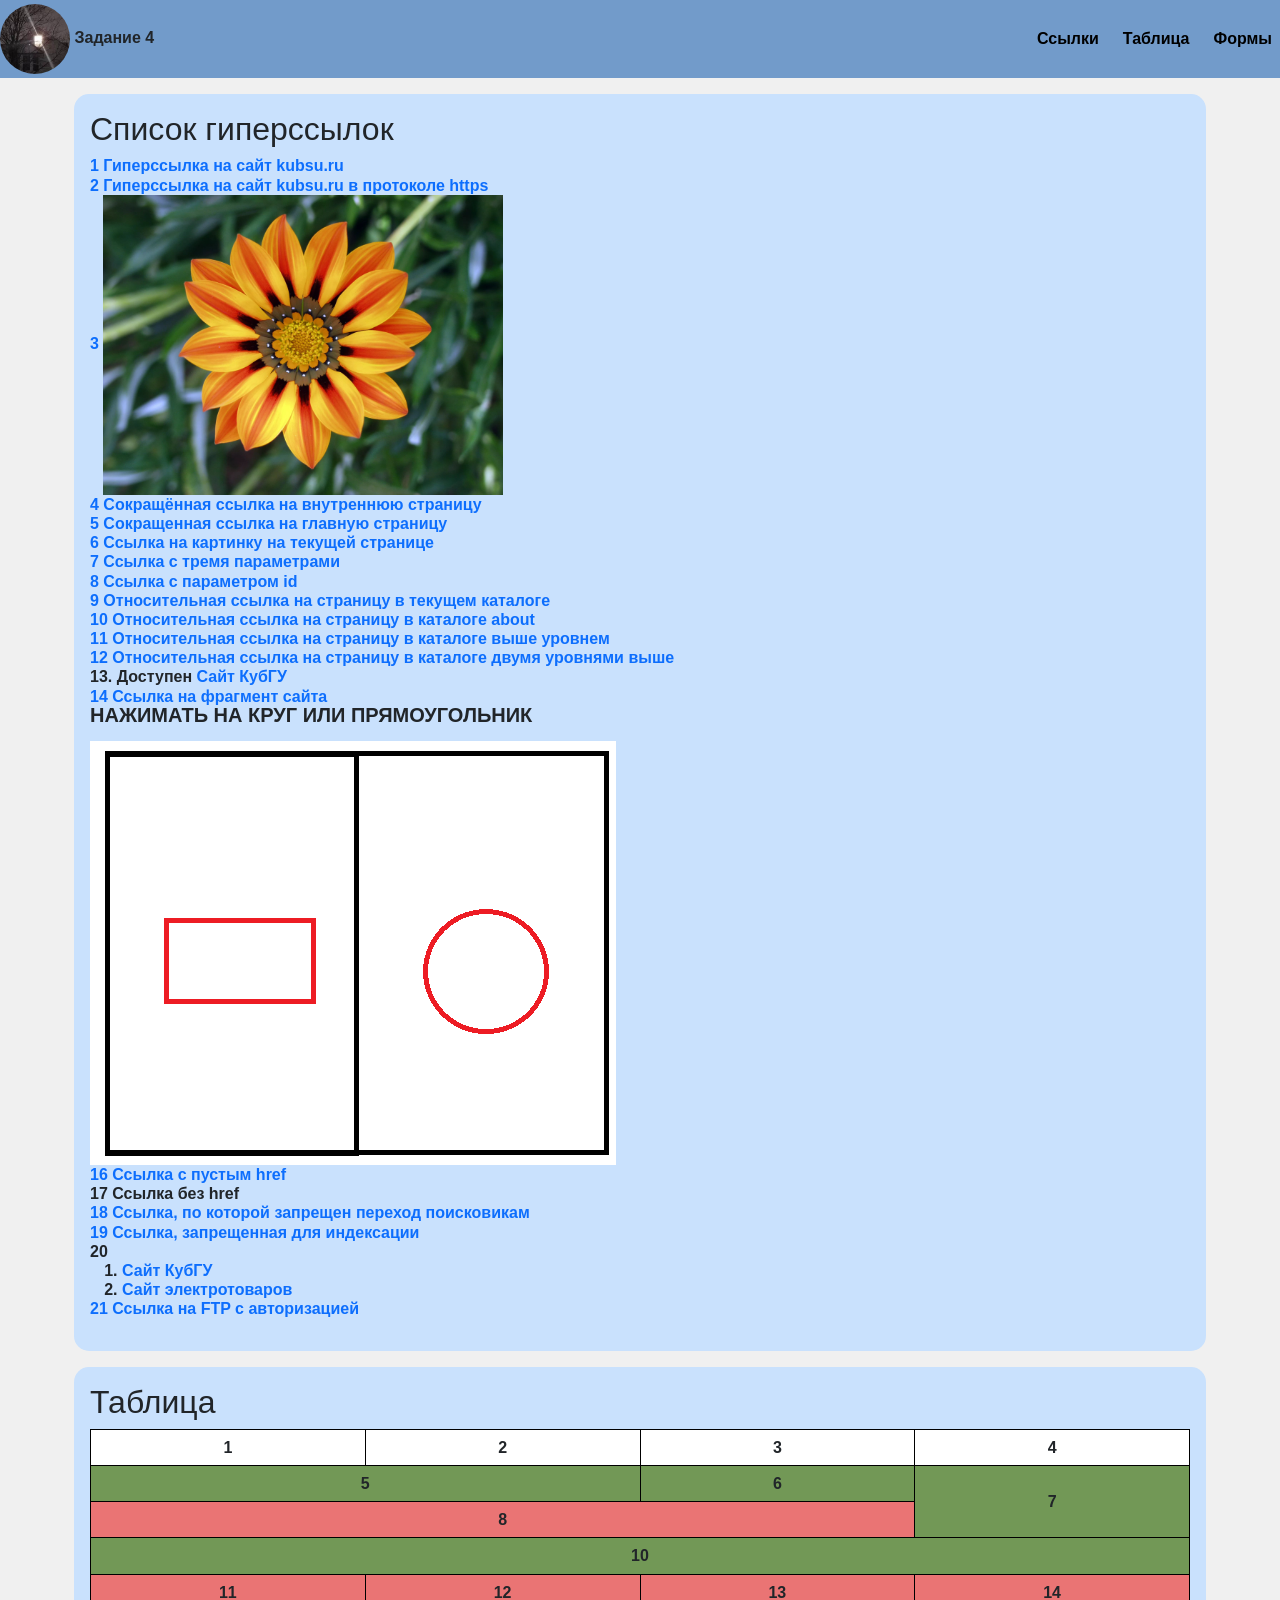
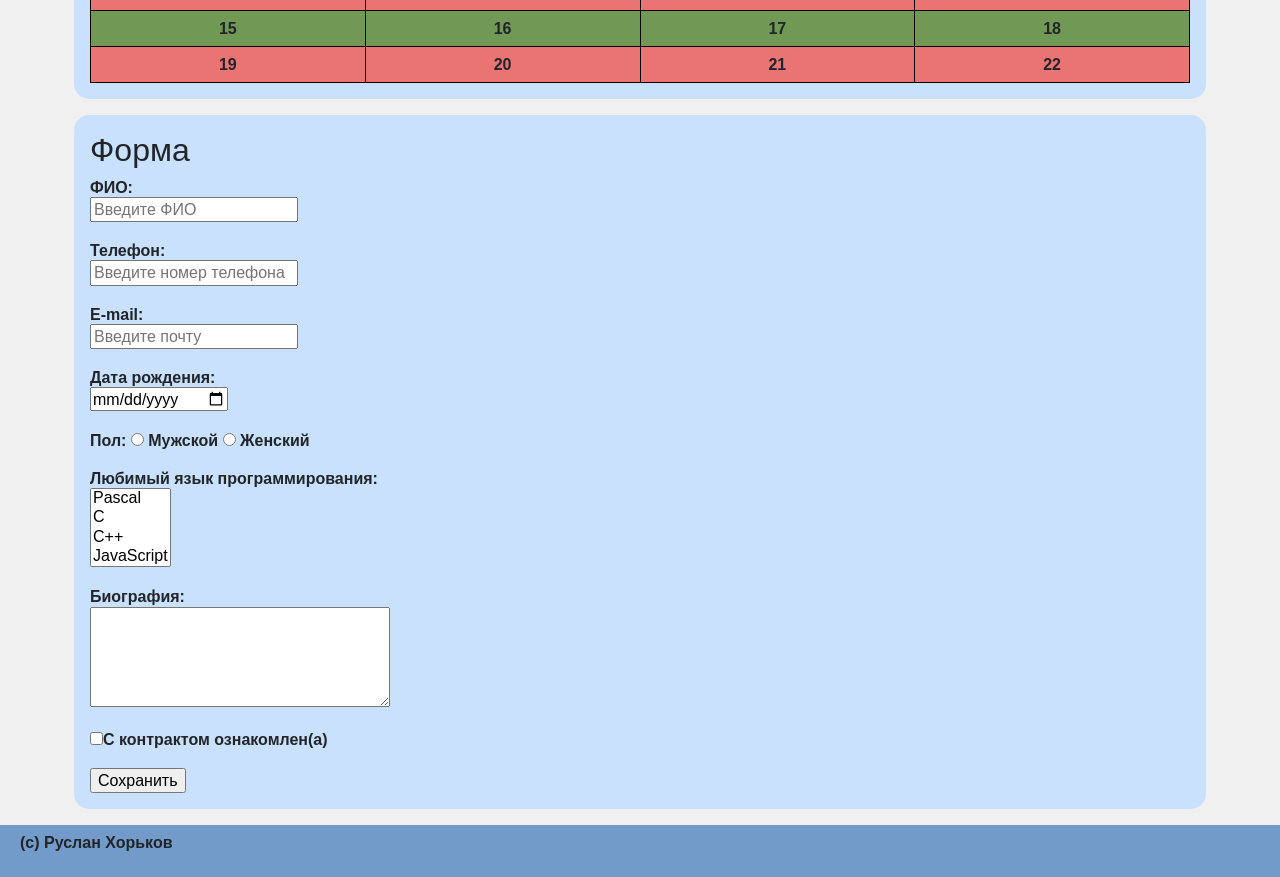
==== index.html @ edb12c0b "Add files via upload" ====
<!DOCTYPE html>
<html lang="ru">
<head>
    <meta charset="UTF-8">
    <meta name="viewport" content="width=device-width, initial-scale=1.0">
    <link href="https://cdn.jsdelivr.net/npm/bootstrap@5.3.3/dist/css/bootstrap.min.css" rel="stylesheet">
    <title>Задание 4</title>
    <link rel="stylesheet" href="style.css">
</head>
<body>
<div class="header-area">
    <div class="container-fluid px-0">
        <div class="row g-0 align-items-center">

            <header class="col-12 col-md-6 py-1">
                <div class="text-center text-md-start">
                    <img src="image1.jpeg" alt="Логотип" class="logo-img">
                    <span>Задание 4</span>
                </div>
            </header>

            <nav class="col-12 col-md-6 mt-2 mt-md-0">
                <ul class="d-flex justify-content-center justify-content-md-end gap-4 p-2 m-0">
                    <li><a href="#links">Ссылки</a></li>
                    <li><a href="#table">Таблица</a></li>
                    <li><a href="#form">Формы</a></li>
                </ul>
            </nav>

        </div>
    </div>
</div>

<main class="container my-3">
    <div class="row g-3">
        <section id="links" class="col-12 p-3">
        <h2>
            Список гиперссылок
        </h2>
        <ul>
            <li><a href="http://kubsu.ru/">1 Гиперссылка на сайт kubsu.ru</a></li>
            <li><a href="https://www.kubsu.ru/">2 Гиперссылка на сайт kubsu.ru в протоколе https</a></li>
            <li id="whw">
                <a href="http://kubsu.ru">
                    3 <img src="image.jpg" alt="цветок" width="400" height="400">
                </a>
            </li>
            <li><a href="second.html">4 Сокращённая ссылка на внутреннюю страницу</a></li>
            <li><a href="index.html">5 Сокращенная ссылка на главную страницу</a></li>
            <li><a href="#whw">6 Ссылка на картинку на текущей странице</a></li>
            <li><a href="https://www.dns-shop.ru/search/?q=powerbank&amp;category=17a8b19d16404e77&amp;fr%5B3he%5D=20000-29999">7 Ссылка с тремя параметрами</a></li>
            <li><a href="https://www.kubsu.ru/it/?id=rec2439454101">8 Ссылка с параметром id</a> </li>
            <li><a href="./second.html">9 Относительная ссылка на страницу в текущем каталоге</a></li>
            <li><a href="about/page.html">10 Относительная ссылка на страницу в каталоге about</a></li>
            <li><a href="../index.html">11 Относительная ссылка на страницу в каталоге выше уровнем </a></li>
            <li><a href="../../index.html">12 Относительная ссылка на страницу в каталоге двумя уровнями выше</a></li>
            <li>13. Доступен <a href="https://kubsu.ru"> Сайт КубГУ </a></li>
            <li><a href="https://www.kubsu.ru/it/#rec2439454101">14 Ссылка на фрагмент сайта</a> </li>
            <li>
                <p style="font-size: 20px;">НАЖИМАТЬ НА КРУГ ИЛИ ПРЯМОУГОЛЬНИК</p>
                <div class="map-wrapper">
                    <img src="map.png" alt="Карта" usemap="#map">
                    <map name="map">
                        <area shape="rect" coords="74,177,226,263" href="https://www.kubsu.ru/" alt="Прямоугольник">
                        <area shape="circle" coords="397,230,60" href="./second.html" alt="Круг">
                    </map>
                </div>
            </li>
            <li><a href="">16 Ссылка с пустым href</a></li>
            <li><a>17 Ссылка без href</a></li>
            <li><a href="https://kubsu.ru" rel="nofollow">18 Ссылка, по которой запрещен переход поисковикам</a></li>
            <li><a href="https://kubsu.ru" rel="noindex nofollow">19 Ссылка, запрещенная для индексации</a></li>
            <li>20
                <ol>
                    <li><a href="https://www.kubsu.ru">Сайт КубГУ</a></li>
                    <li><a href="https://dns-shop.ru">Сайт электротоваров</a></li>
                </ol>
            </li>
            <li><a href="ftp://login:password@server/file.pdf">21 Ссылка на FTP с авторизацией</a></li>
        </ul>
    </section>

        <section id="table" class="col-12 p-3">
        <h2>Таблица</h2>
        <table>
            <thead>
            <tr>
                <th>1</th>
                <th>2</th>
                <th>3</th>
                <th>4</th>
            </tr>
            </thead>
            <tbody>
            <tr>
                <td colspan="2">5</td>
                <td>6</td>
                <td rowspan="2">7</td>
            </tr>
            <tr>
                <td colspan="3">8</td>
            </tr>
            <tr>
                <td colspan="4">10</td>
            </tr>
            <tr>
                <td>11</td>
                <td>12</td>
                <td>13</td>
                <td>14</td>
            </tr>
            <tr>
                <td>15</td>
                <td>16</td>
                <td>17</td>
                <td>18</td>
            </tr>
            <tr>
                <td>19</td>
                <td>20</td>
                <td>21</td>
                <td>22</td>
            </tr>
            </tbody>
        </table>
    </section>

        <section id="form" class="col-12 p-3">
        <h2>Форма</h2>
        <form action="#" method="get">
            <label>
                ФИО: <br>
                <input type="text" name="field-name" placeholder="Введите ФИО" pattern="[А-Яа-яЁё\s-]+" title="Введите только буквы, пробелы и дефис" required>
            </label><br><br>
            <label>
                Телефон: <br>
                <input type="tel" name="field-tel" placeholder="Введите номер телефона" pattern="[0-9\s+()-]+" title="Введите только цифры, пробелы, +, - и скобки" required>
            </label><br><br>
            <label>
                E-mail: <br>
                <input type="email" name="field-email" placeholder="Введите почту">
            </label><br><br>
            <label>
                Дата рождения:<br>
                <input type="date" name="field-date">
            </label><br><br>
            Пол:
            <label>
                <input type="radio" name="field-gender" value="male"> Мужской
            </label>
            <label>
                <input type="radio" name="field-gender" value="female"> Женский
            </label><br><br>
            <label>
                Любимый язык программирования:<br>
                <select name="field-proglang[]" multiple="multiple">
                    <option value="pascal">Pascal</option>
                    <option value="c">C</option>
                    <option value="cpp">C++</option>
                    <option value="javascript">JavaScript</option>
                    <option value="php">PHP</option>
                    <option value="python">Python</option>
                    <option value="java">Java</option>
                    <option value="haskel">Haskel</option>
                    <option value="clojure">Clojure</option>
                    <option value="prolog">Prolog</option>
                    <option value="scala">Scala</option>
                </select>
            </label><br><br>
            <label>
                Биография:<br>
                <textarea name="field-bio"></textarea>
            </label><br><br>
            <label>
                <input type="checkbox" name="field-contract" value="yes">С контрактом ознакомлен(а)
            </label><br><br>
            <input type="submit" value="Сохранить">
        </form>
    </section>
    </div>
</main>

<footer class="p-2">
    <div class="container-fluid">
        <p>(с) Руслан Хорьков</p>
    </div>
</footer>
</body>
</html>
---- style.css ----
body {
    font-family: Arial, Helvetica, sans-serif;
    font-weight: bold;
    line-height: 120%;
    margin: 0;
    padding: 0;
    background-color: #f0f0f0;
}

header {
    background-color: #729bca;
}

nav {
    background-color: #729bca;
    border-radius: 15px;
}

footer {
    background-color: #729bca;
}


nav ul {
    list-style: none;
    margin: 0;
    padding: 0;
}

nav a {
    text-decoration: none;
    color: #000;
}

ul {
    list-style: none;
    padding: 0;
}
a {
    text-decoration: none;
}
.logo-img {
    width: 70px;
    height: 70px;
    border-radius: 50%;
}

section {
    border-radius: 15px;
    background-color: #c9e1fd;
}

img {
    max-width: 100%;
    height: auto;
}

.map-wrapper {
    width: 100%;
    overflow-x: auto;
}

.map-wrapper img {
    max-width: none;
    height: auto;
}

table {
    width: 100%;
    border-collapse: collapse;
    background-color: #fff;
}

table,
th,
td {
    border: 1px solid #000;
}

th,
td {
    padding: 8px;
    text-align: center;
}

tbody tr:nth-child(even) {
    background-color: #ea7474;
}

tbody tr:nth-child(odd) {
    background-color: #729856;
}

input,
select,
textarea {
    max-width: 100%;
}

textarea {
    width: 300px;
    height: 100px;
}

.nav-block {
    margin-top: 10px;
}

@media (min-width: 768px) {
    .header-area {
        background-color: #729bca;
    }

    header {
        background-color: transparent;
    }

    nav {
        background-color: transparent;
        border-radius: 0;
    }
}
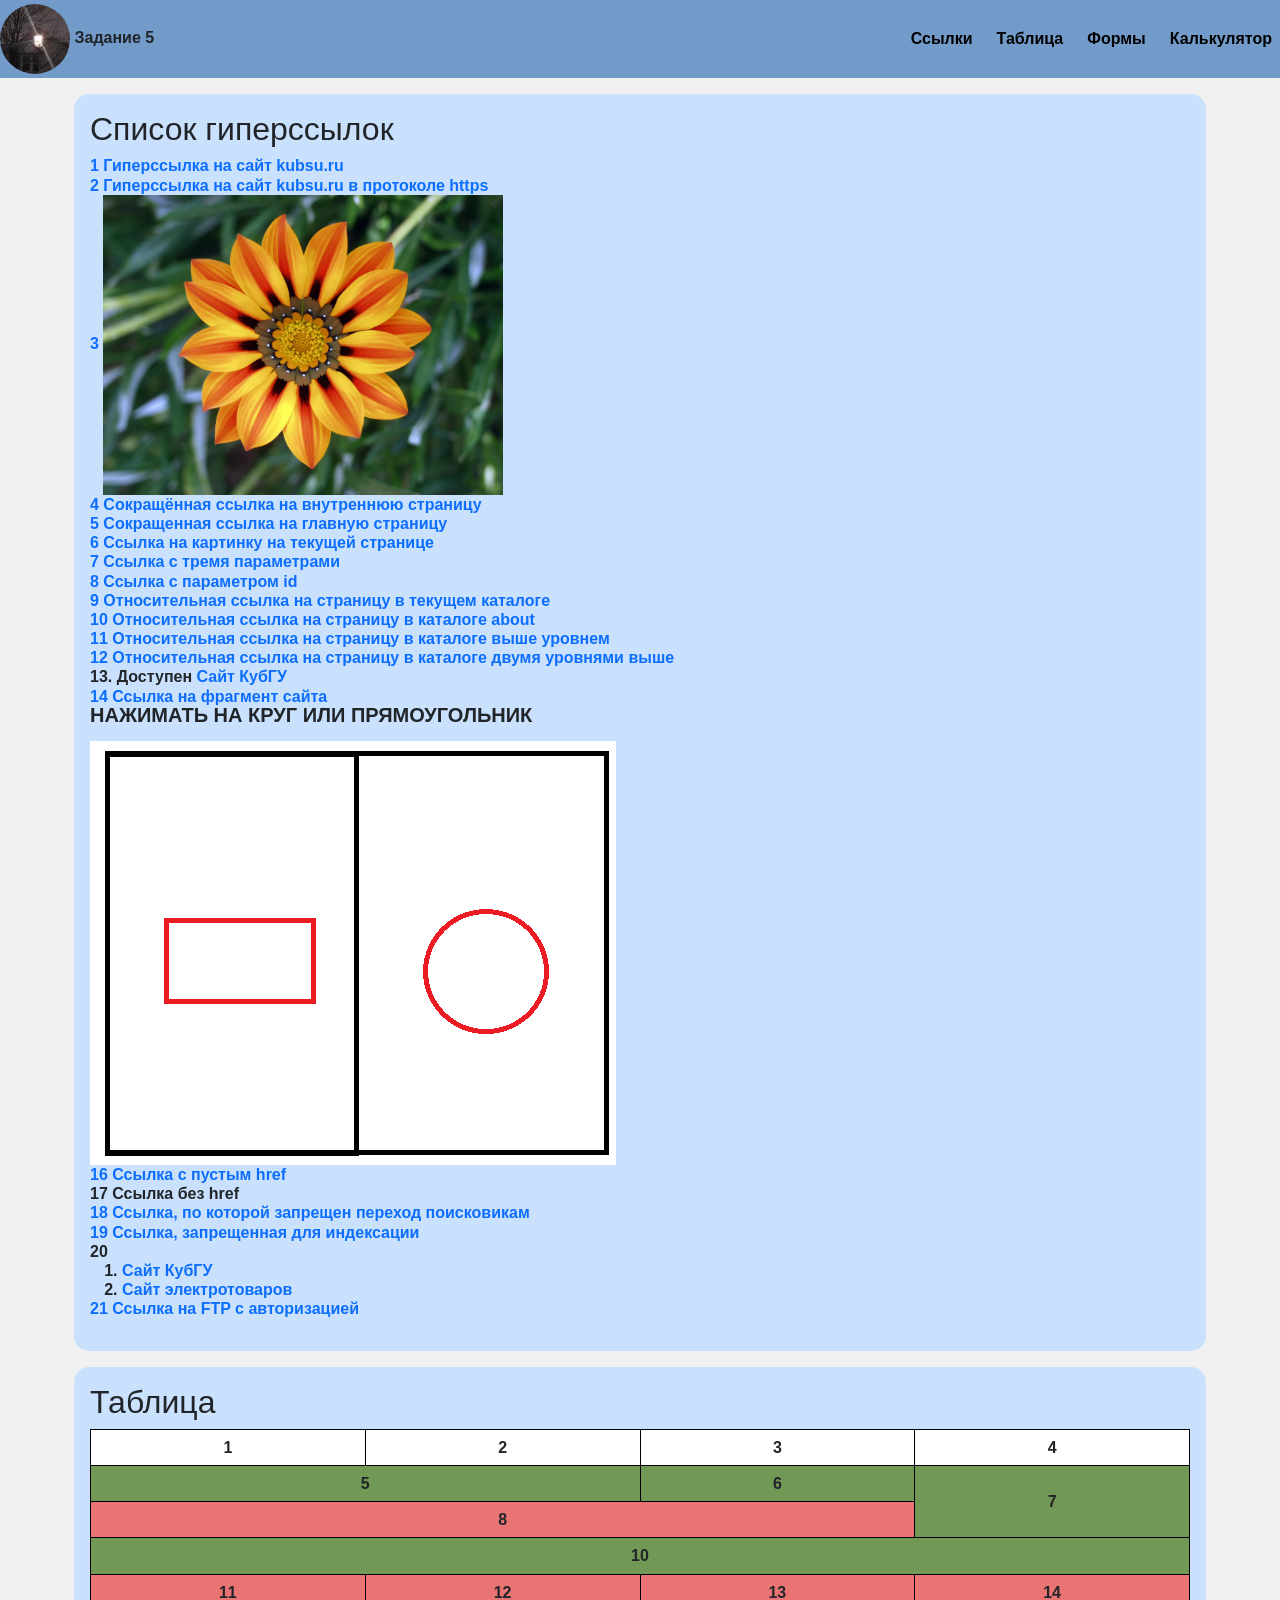
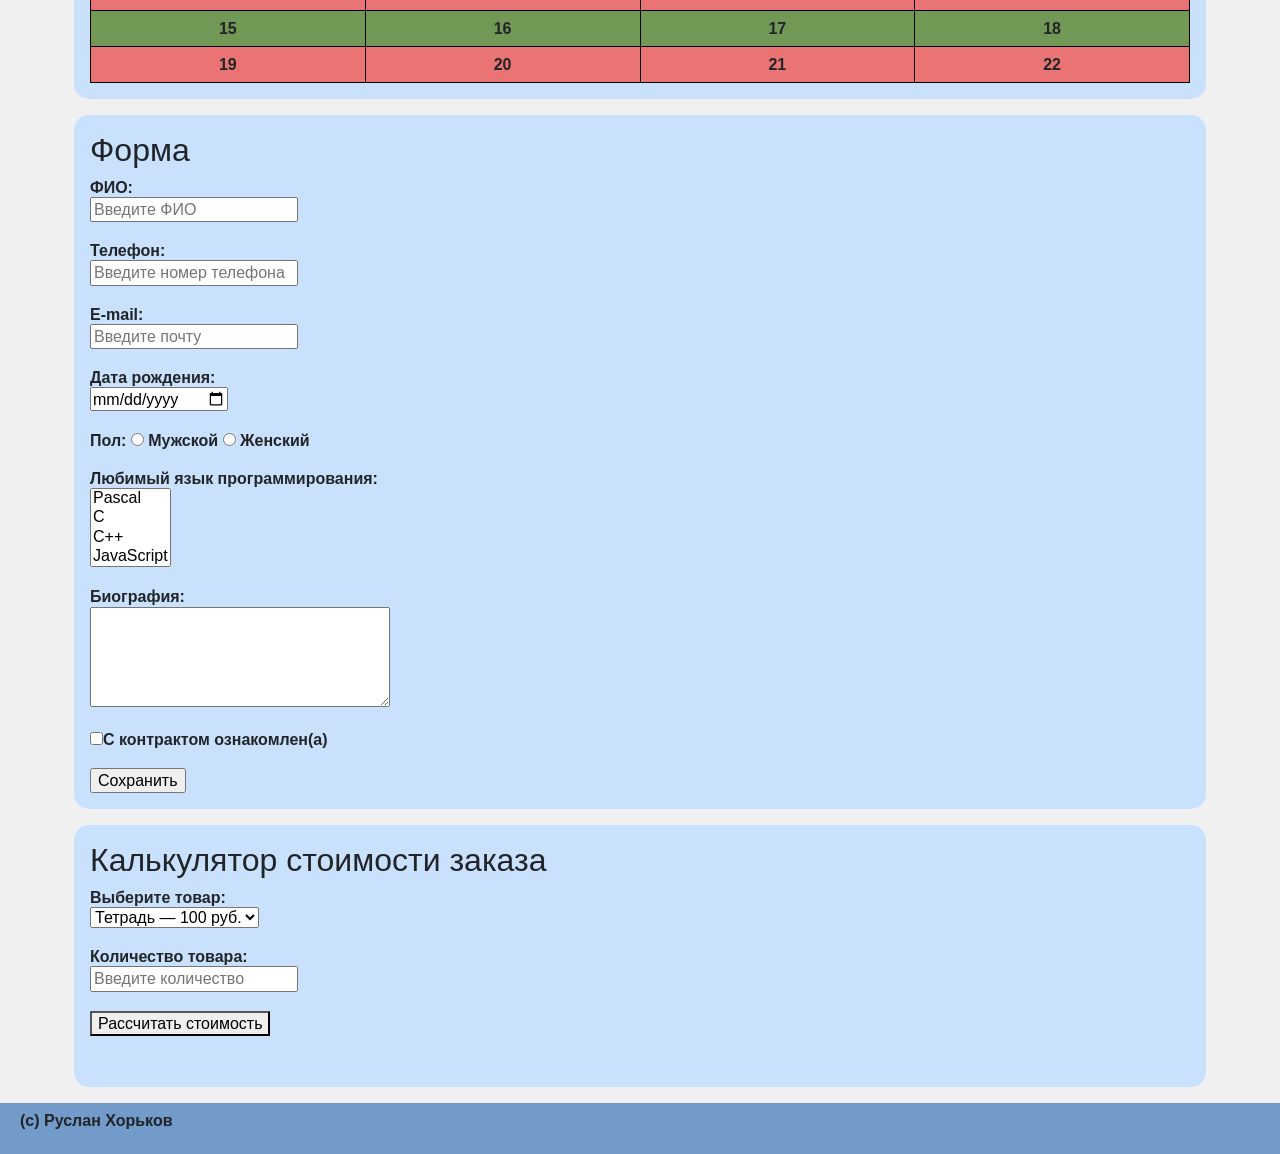
==== commit f49fddc0: "Ex5" ====
--- a/index.html
+++ b/index.html
@@ -4,7 +4,7 @@
     <meta charset="UTF-8">
     <meta name="viewport" content="width=device-width, initial-scale=1.0">
     <link href="https://cdn.jsdelivr.net/npm/bootstrap@5.3.3/dist/css/bootstrap.min.css" rel="stylesheet">
-    <title>Задание 4</title>
+    <title>Задание 5</title>
     <link rel="stylesheet" href="style.css">
 </head>
 <body>
@@ -15,7 +15,7 @@
             <header class="col-12 col-md-6 py-1">
                 <div class="text-center text-md-start">
                     <img src="image1.jpeg" alt="Логотип" class="logo-img">
-                    <span>Задание 4</span>
+                    <span>Задание 5</span>
                 </div>
             </header>
 
@@ -24,6 +24,7 @@
                     <li><a href="#links">Ссылки</a></li>
                     <li><a href="#table">Таблица</a></li>
                     <li><a href="#form">Формы</a></li>
+                    <li><a href="#calculator">Калькулятор</a></li>
                 </ul>
             </nav>
 
@@ -177,6 +178,36 @@
             <input type="submit" value="Сохранить">
         </form>
     </section>
+
+        <section id="calculator" class="col-12 p-3">
+            <h2>Калькулятор стоимости заказа</h2>
+
+            <form id="calculator-form">
+                <label for="product">Выберите товар:</label><br>
+
+                <select id="product">
+                    <option value="100">Тетрадь — 100 руб.</option>
+                    <option value="50">Ручка — 50 руб.</option>
+                    <option value="500">Книга — 500 руб.</option>
+                </select>
+
+                <br><br>
+
+                <label for="quantity">Количество товара:</label><br>
+
+                <input
+                        type="text"
+                        id="quantity"
+                        placeholder="Введите количество"
+                >
+
+                <br><br>
+
+                <button type="submit">Рассчитать стоимость</button>
+            </form>
+            <br>
+            <p id="message"></p>
+        </section>
     </div>
 </main>
 
@@ -185,5 +216,7 @@
         <p>(с) Руслан Хорьков</p>
     </div>
 </footer>
+
+<script src="script.js"></script>
 </body>
 </html>
--- a/style.css
+++ b/style.css
@@ -123,3 +123,4 @@
 }
 
 
+
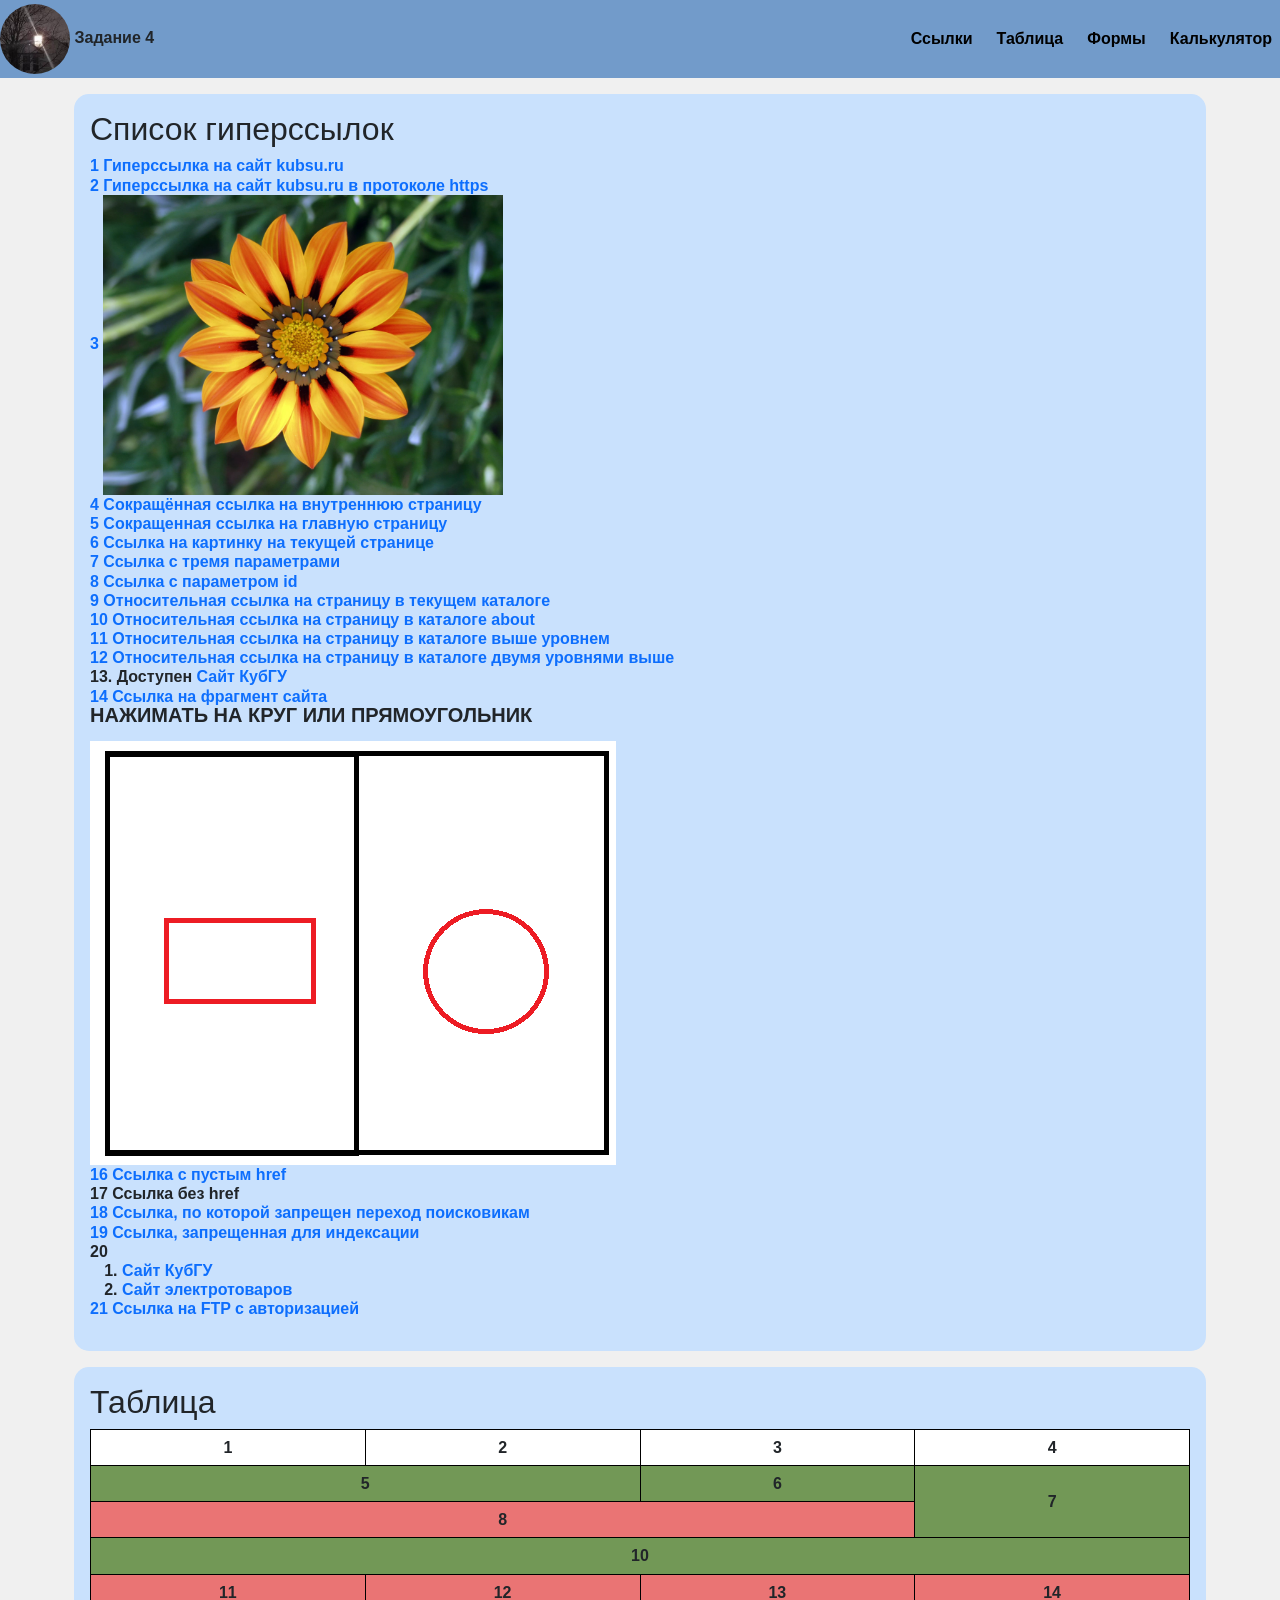
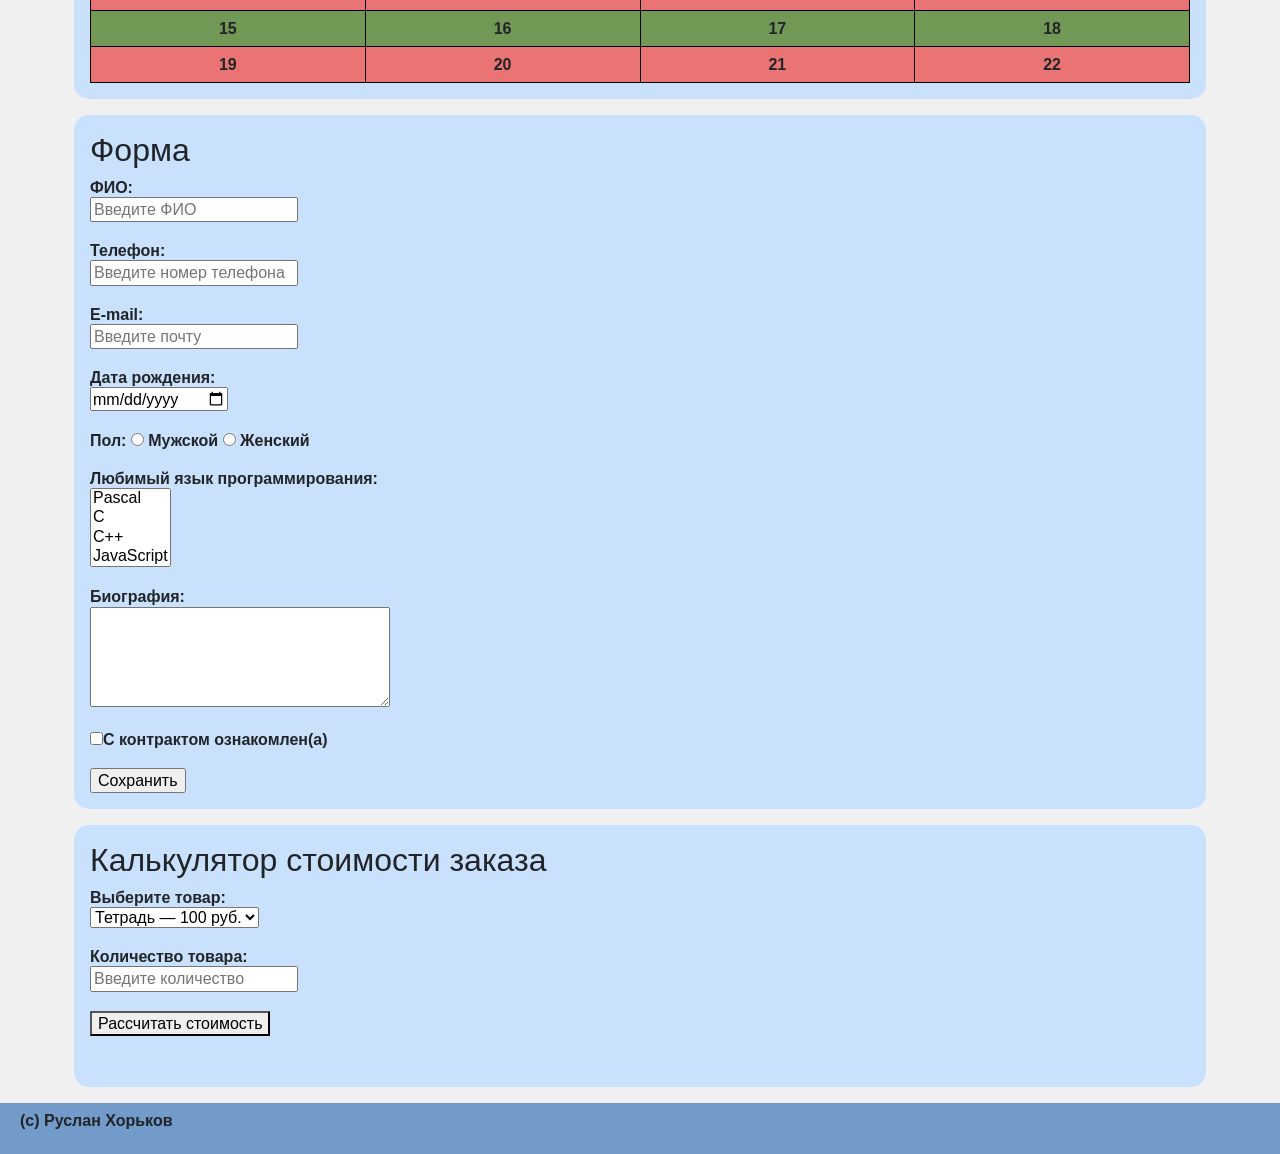
==== commit 33fc47f8: "Ex5" ====
--- a/index.html
+++ b/index.html
@@ -4,7 +4,7 @@
     <meta charset="UTF-8">
     <meta name="viewport" content="width=device-width, initial-scale=1.0">
     <link href="https://cdn.jsdelivr.net/npm/bootstrap@5.3.3/dist/css/bootstrap.min.css" rel="stylesheet">
-    <title>Задание 5</title>
+    <title>Задание 4</title>
     <link rel="stylesheet" href="style.css">
 </head>
 <body>
@@ -15,7 +15,7 @@
             <header class="col-12 col-md-6 py-1">
                 <div class="text-center text-md-start">
                     <img src="image1.jpeg" alt="Логотип" class="logo-img">
-                    <span>Задание 5</span>
+                    <span>Задание 4</span>
                 </div>
             </header>
 
